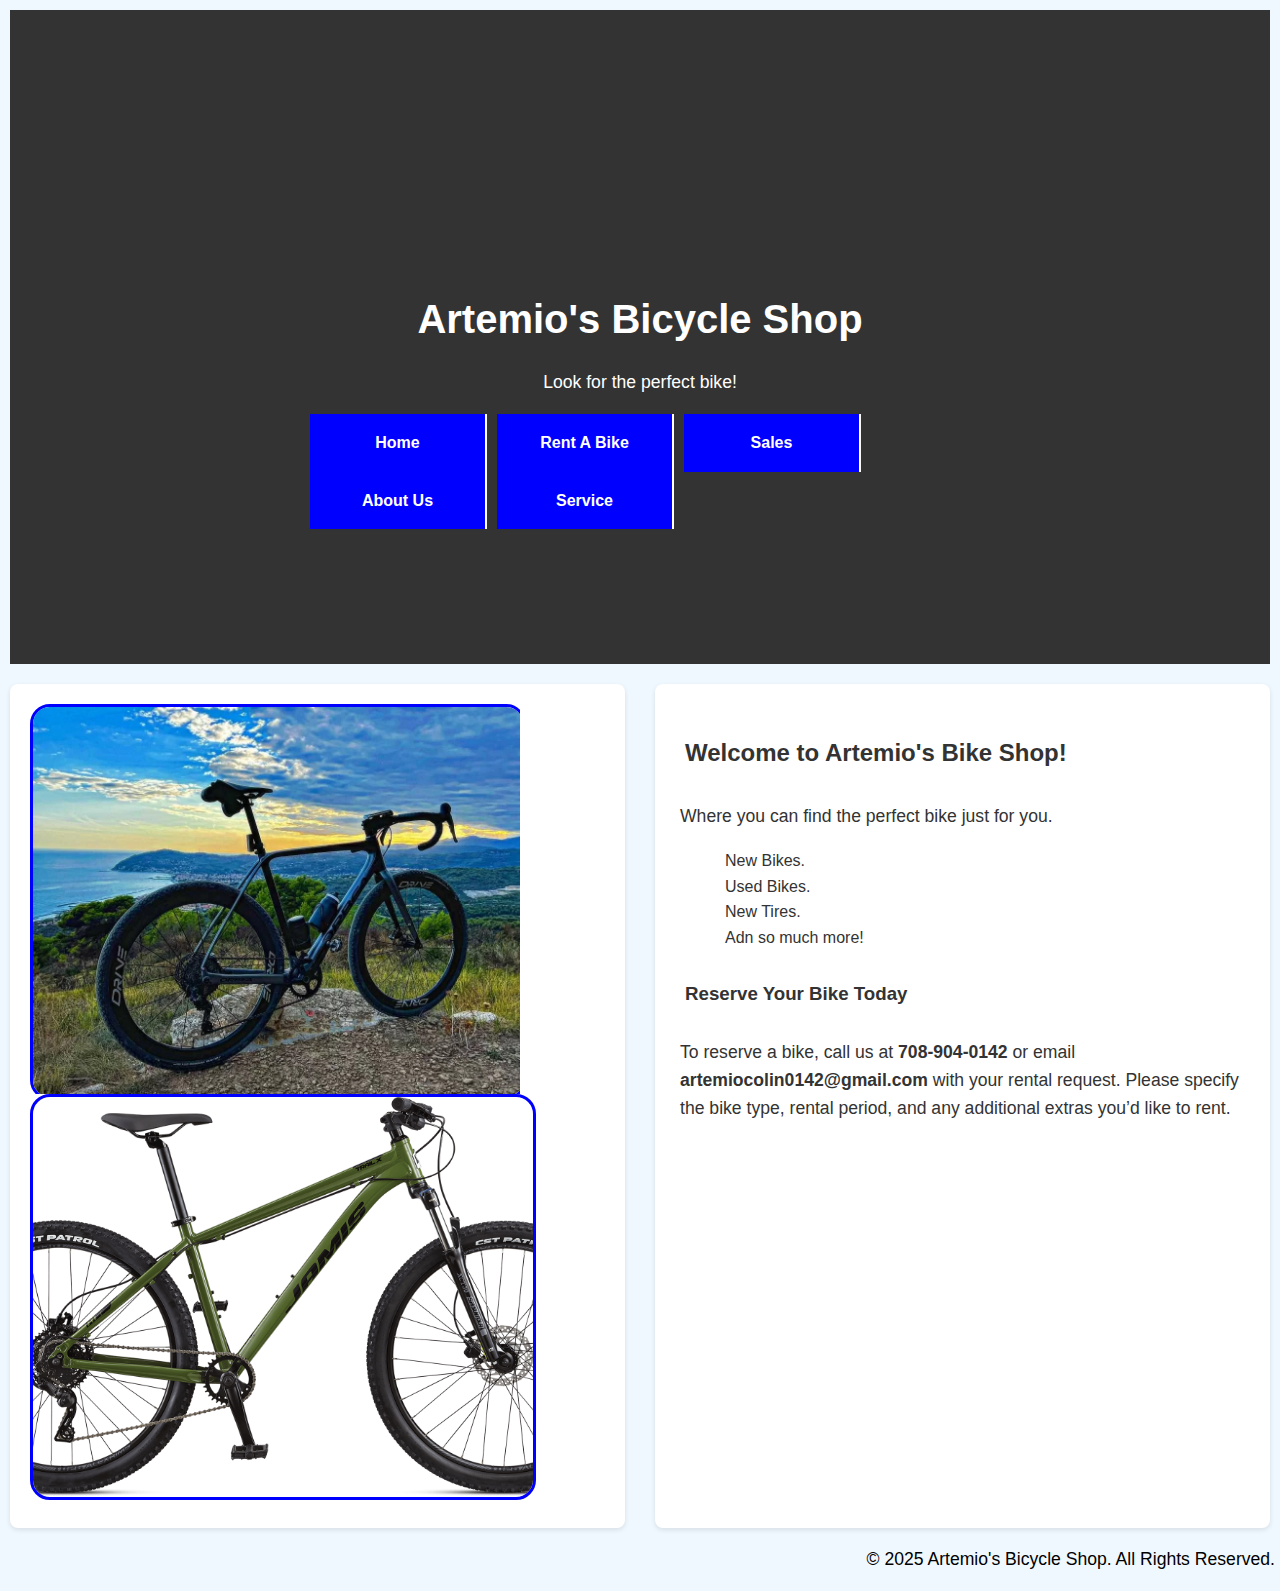
==== index.htm @ 7b44f75e "Update index.htm" ====
<!-- Artemio Tehandon-Colin Jr
856552130-->

<!DOCTYPE html>
<html lang="en">
<head>
    <link rel="stylesheet" href="slicknav.min.css">
    <script src="https://code.jquery.com/jquery-3.2.1.min.js"></script> 
        <script src="js/jquery.slicknav.min.js"></script> 
        <script type="text/javascript"> 
            $(document).ready(function(){
                $('#nav_menu').slicknav({prependTo:"#mobile_menu"}); 
            }); 
        </script>
    
    <meta charset="UTF-8">
    <meta name="viewport" content="width=device-width, initial-scale=1">
    <title>Artemio's Bicycle Shop</title>
    <link rel="stylesheet" type="text/css" href="main.css"> 
    <link rel="stylesheet" type="text/css" href="style.css">
    <link rel="icon" href="favicon.ico.png" type="image/x-icon">
</head>
<body>
    <audio autoplay loop>
    <source src="BikeSong.mp3" type="audio/mp3">
    </audio>
    <header>
        <h1>Artemio's Bicycle Shop</h1>
        <p>Look for the perfect bike!</p>
        <nav id="mobile_menu"></nav> 
        <nav id="nav_menu">    
            <ul> 
                <li><a href="index.htm">Home</a></li>        
                <li><a href="Rent_A_Bike.html">Rent A Bike</a></li>
                <li><a href="Sales.html">Sales</a></li>
                <li><a href="about_us.html">About Us</a></li>
                <li><a href="Service.html">Service</a></li>
            </ul>
        </nav>
    </header>
        
      <div class="container">
        <div class="left-column">
            <div class="image-container">
                <img src="GravelBikeCover.jpg.webp" alt="Original Image" class="original-image" />

                <img src="MountainBike2.jpeg" alt="Hover Image" class="hover-image" />
            </div>
            <img src="Mountain Bike.png" alt="Mountain Bike" class="bike-image">
            
        </div>

        <div class="right-column">
            <h2>Welcome to Artemio's Bike Shop!</h2>
            <p>Where you can find the perfect bike just for you.</p>
            <ul>
                <li>New Bikes.</li>
                <li>Used Bikes.</li>
                <li>New Tires.</li>
                <li>Adn so much more!</li>
            </ul>

            <h3>Reserve Your Bike Today</h3>
            <p>To reserve a bike, call us at <strong>708-904-0142</strong> or email <strong>artemiocolin0142@gmail.com</strong> with your rental request. Please specify the bike type, rental period, and any additional extras you’d like to rent.</p>
        </div>
    </div>  
        
        
    
    <footer>
        <p>&copy; 2025 Artemio's Bicycle Shop. All Rights Reserved.</p>
    </footer>

</body>
</html>
---- main.css ----
{
    margin: 0;
    padding: 0;
    box-sizing: border-box;
}

body {
    font-family: Arial, sans-serif;
    line-height: 1.6;
    background-color: #f0f8ff;  
    margin: 10px; 
    color: #333;
}
header {
    background-color: #333;
    color: white;
    padding: 250px;
    text-align: center;
    background-size: auto;
}
#nav_menu ul {
    list-style-type: none;
}
#nav_menu ul li {
    float: left;
}
#nav_menu ul li a {  
    text-align: auto;
    display: block;
    width: 175px;
    padding: 1em 0;
    text-decoration: none;
    background-color: blue;
    color:white;
    font-weight: bold;
    border-right: 2px solid white;
}
#nav_menu ul li a.lastitem{
    border-right:none;
}
#nav_menu ul li a.current {    
     color: yellow;
}
h1 {
    font-size: 2.5rem;
    margin-bottom: 10px;
}

p {
    font-size: 1.1rem;
}

.container {
    display: flex;
    gap: 30px;
    margin-top: 20px;
}
.left-column {
    flex: 1;
    background-color: white;
    padding: 20px;
    border-radius: 8px;
    box-shadow: 0 2px 5px rgba(0, 0, 0, 0.1);
}

.bike-image {
    width: 500px; /* Adjust as needed */
      height: 400px; /* Adjust as needed */
      border-radius: 20px; /* Adjust for roundness */
      border: 3px solid blue; /* Blue border */
      object-fit: cover; /* Ensures image covers the area */
}
.image-container img {
      width: 490px; /* Adjust size as needed */
      height: 390px;
      transition: opacity 0.3s ease;
      border-radius: 20px; /* Adjust for roundness */
      border: 3px solid blue; /* Blue border */
      object-fit: cover;
    }

.image-container {
    width: 490px;
    height: 390px;
    overflow: hidden;
    position: relative;
}
.image-container img.hover-image {
      position: absolute;
      top: 0;
      left: 0;
      opacity: 0;
    }

    .image-container:hover img.hover-image {
      opacity: 1;
    }
.right-column {
    flex: 1;
    background-color: white;
    padding: 20px;
    border-radius: 8px;
    box-shadow: 0 2px 5px rgba(0, 0, 0, 0.1);
}

h2, h3 {
    color: #333;
    padding: 10px; 
}

p {
    padding-left: 5px; 
    padding-right: 5px;
}

ul {
    list-style-type: none;
}

li {
    padding-left: 10px; 
}

footer {
    color: black;
    text-align:end;
    padding: 0px;
    position:absolute;
    right: 0px;
    width: 100%;
}
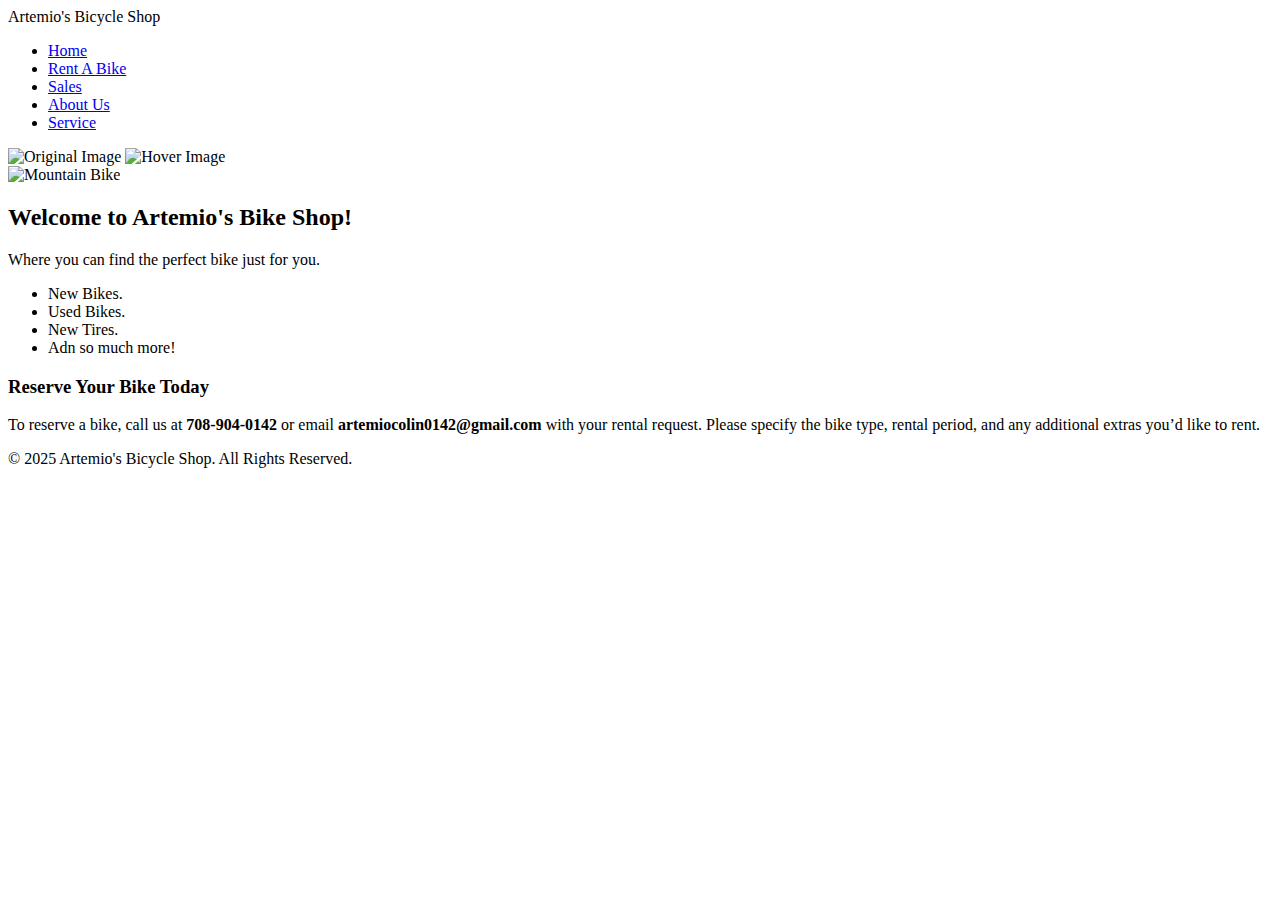
==== commit 006d28a3: "Update index.htm" ====
--- a/index.htm
+++ b/index.htm
@@ -4,7 +4,7 @@
 <!DOCTYPE html>
 <html lang="en">
 <head>
-    <link rel="stylesheet" href="slicknav.min.css">
+    <link rel="stylesheet" href="CSS/slicknav.min.css">
     <script src="https://code.jquery.com/jquery-3.2.1.min.js"></script> 
         <script src="js/jquery.slicknav.min.js"></script> 
         <script type="text/javascript"> 
@@ -14,19 +14,20 @@
         </script>
     
     <meta charset="UTF-8">
-    <meta name="viewport" content="width=device-width, initial-scale=1">
+    <meta name="viewport" content="width=device-width, initial-scale=1.0">
     <title>Artemio's Bicycle Shop</title>
-    <link rel="stylesheet" type="text/css" href="main.css"> 
-    <link rel="stylesheet" type="text/css" href="style.css">
-    <link rel="icon" href="favicon.ico.png" type="image/x-icon">
+    <link rel="stylesheet" type="text/css" href="CSS/main.css">
+    <link rel="stylesheet" type="text/css" href="CSS/style.css">
+    <link rel="icon" type="image/png" href="Images/Icon.png">
+    <link rel="shortcut icon" type="image/x-icon" href="favicon.ico">
 </head>
 <body>
-    <audio autoplay loop>
-    <source src="BikeSong.mp3" type="audio/mp3">
+    <audio controls autoplay loop hidden>
+        <source src="audio/BikeSong.mp3" type="audio/mpeg">
     </audio>
+    <figcaption>Artemio's Bicycle Shop</figcaption>
+        
     <header>
-        <h1>Artemio's Bicycle Shop</h1>
-        <p>Look for the perfect bike!</p>
         <nav id="mobile_menu"></nav> 
         <nav id="nav_menu">    
             <ul> 
@@ -42,11 +43,11 @@
       <div class="container">
         <div class="left-column">
             <div class="image-container">
-                <img src="GravelBikeCover.jpg.webp" alt="Original Image" class="original-image" />
+                <img src="Images/GravelBikeCover.jpg.webp" alt="Original Image" class="original-image" />
 
-                <img src="MountainBike2.jpeg" alt="Hover Image" class="hover-image" />
+                <img src="Images/MountainBike2.jpeg" alt="Hover Image" class="hover-image" />
             </div>
-            <img src="Mountain Bike.png" alt="Mountain Bike" class="bike-image">
+            <img src="Images/Mountain Bike.png" alt="Mountain Bike" class="bike-image">
             
         </div>
 
@@ -70,6 +71,3 @@
     <footer>
         <p>&copy; 2025 Artemio's Bicycle Shop. All Rights Reserved.</p>
     </footer>
-
-</body>
-</html>
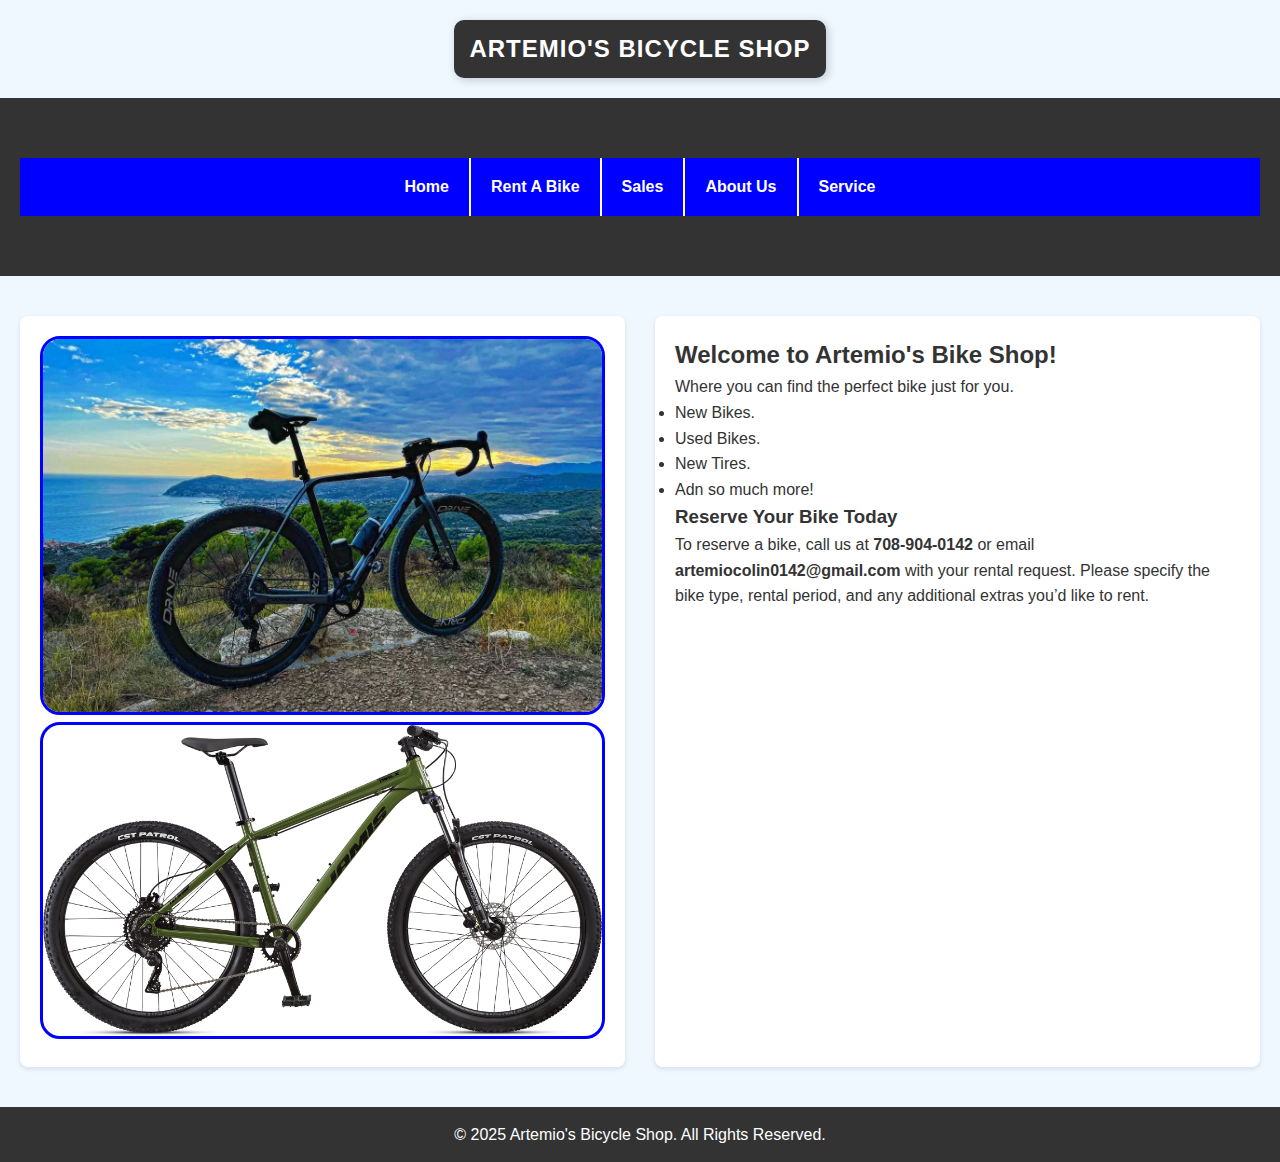
==== commit 9a6542d1: "Update index.htm" ====
--- a/index.htm
+++ b/index.htm
@@ -4,7 +4,7 @@
 <!DOCTYPE html>
 <html lang="en">
 <head>
-    <link rel="stylesheet" href="CSS/slicknav.min.css">
+    <link rel="stylesheet" href="slicknav.min.css">
     <script src="https://code.jquery.com/jquery-3.2.1.min.js"></script> 
         <script src="js/jquery.slicknav.min.js"></script> 
         <script type="text/javascript"> 
@@ -16,14 +16,14 @@
     <meta charset="UTF-8">
     <meta name="viewport" content="width=device-width, initial-scale=1.0">
     <title>Artemio's Bicycle Shop</title>
-    <link rel="stylesheet" type="text/css" href="CSS/main.css">
-    <link rel="stylesheet" type="text/css" href="CSS/style.css">
-    <link rel="icon" type="image/png" href="Images/Icon.png">
-    <link rel="shortcut icon" type="image/x-icon" href="favicon.ico">
+    <link rel="stylesheet" type="text/css" href="main.css">
+    <link rel="stylesheet" type="text/css" href="style.css">
+    <link rel="icon" type="image/png" href="Icon.png">
+    <link rel="shortcut icon" type="x-icon" href="favicon.ico">
 </head>
 <body>
     <audio controls autoplay loop hidden>
-        <source src="audio/BikeSong.mp3" type="audio/mpeg">
+        <source src="BikeSong.mp3" type="audio/mpeg">
     </audio>
     <figcaption>Artemio's Bicycle Shop</figcaption>
         
@@ -43,11 +43,11 @@
       <div class="container">
         <div class="left-column">
             <div class="image-container">
-                <img src="Images/GravelBikeCover.jpg.webp" alt="Original Image" class="original-image" />
+                <img src="GravelBikeCover.jpg.webp" alt="Original Image" class="original-image" />
 
-                <img src="Images/MountainBike2.jpeg" alt="Hover Image" class="hover-image" />
+                <img src="MountainBike2.jpeg" alt="Hover Image" class="hover-image" />
             </div>
-            <img src="Images/Mountain Bike.png" alt="Mountain Bike" class="bike-image">
+            <img src="Mountain Bike.png" alt="Mountain Bike" class="bike-image">
             
         </div>
 
--- a/main.css
+++ b/main.css
@@ -0,0 +1,181 @@
+* {
+    margin: 0;
+    padding: 0;
+    box-sizing: border-box;
+}
+
+/* General Styling */
+body {
+    font-family: Arial, sans-serif;
+    background-color: #f0f8ff;
+    color: #333;
+    line-height: 1.6;
+}
+
+/* Header */
+header {
+    background-color: #333;
+    color: white;
+    text-align: center;
+    padding: 60px 20px;
+    background-size: cover;
+    min-height: 120px;
+}
+
+/* Navigation Menu */
+#nav_menu {
+    background-color: blue;
+}
+
+#nav_menu ul {
+    display: flex;
+    justify-content: center;
+    padding: 0;
+    flex-wrap: wrap;
+}
+
+#nav_menu ul li {
+    list-style: none;
+}
+
+#nav_menu ul li a {
+    display: block;
+    padding: 1em 20px;
+    text-decoration: none;
+    color: white;
+    font-weight: bold;
+    border-right: 2px solid white;
+    transition: background 0.3s ease;
+}
+
+#nav_menu ul li:last-child a {
+    border-right: none;
+}
+
+#nav_menu ul li a:hover {
+    background-color: darkblue;
+}
+
+/* Mobile Menu Icon */
+.menu-icon {
+    display: none;
+    font-size: 24px;
+    cursor: pointer;
+    color: white;
+    padding: 10px;
+    text-align: right;
+    background: #333;
+}
+
+/* Responsive Navigation */
+@media (max-width: 768px) {
+    .nav-menu {
+        display: none;
+        flex-direction: column;
+        background: #222;
+        width: 100%;
+        position: absolute;
+        top: 60px;
+        left: 0;
+        text-align: center;
+    }
+
+    .nav-menu.active {
+        display: flex;
+    }
+
+    .hamburger {
+        display: flex;
+    }
+}
+
+/* Container Layout */
+.container {
+    display: flex;
+    gap: 30px;
+    margin-top: 20px;
+    padding: 20px;
+    flex-wrap: wrap;
+}
+
+.left-column,
+.right-column {
+    flex: 1;
+    background-color: white;
+    padding: 20px;
+    border-radius: 8px;
+    box-shadow: 0 2px 5px rgba(0, 0, 0, 0.1);
+}
+
+/* Bike Image */
+.bike-image {
+    max-width: 100%;
+    height: auto;
+    border-radius: 20px;
+    border: 3px solid blue;
+}
+
+/* Image Hover Effect */
+.image-container {
+    width: 100%;
+    position: relative;
+    overflow: hidden;
+}
+
+.image-container img {
+    width: 100%;
+    height: auto;
+    transition: opacity 0.3s ease;
+    border-radius: 20px;
+    border: 3px solid blue;
+}
+
+.image-container img.hover-image {
+    position: absolute;
+    top: 0;
+    left: 0;
+    opacity: 0;
+}
+
+.image-container:hover img.hover-image {
+    opacity: 1;
+}
+
+/* Footer */
+footer {
+    display: flex;
+    justify-content: center;
+    align-items: center;
+    padding: 15px;
+    background: #333;
+    color: white;
+    position: relative;
+    width: 100%;
+    margin-top: 20px;
+}
+
+/* Responsive Design */
+@media (max-width: 768px) {
+    .container {
+        flex-direction: column;
+    }
+
+    .left-column, 
+    .right-column {
+        width: 100%;
+    }
+}
+figcaption {
+    font-size: 1.5rem; /* Adjust size as needed */
+    font-weight: bold;
+    text-align: center;
+    color: white;
+    background-color: #333;
+    padding: 10px 15px;
+    border-radius: 10px;
+    margin: 20px auto;
+    width: fit-content;
+    box-shadow: 2px 2px 10px rgba(0, 0, 0, 0.2);
+    letter-spacing: 1px;
+    text-transform: uppercase;
+}
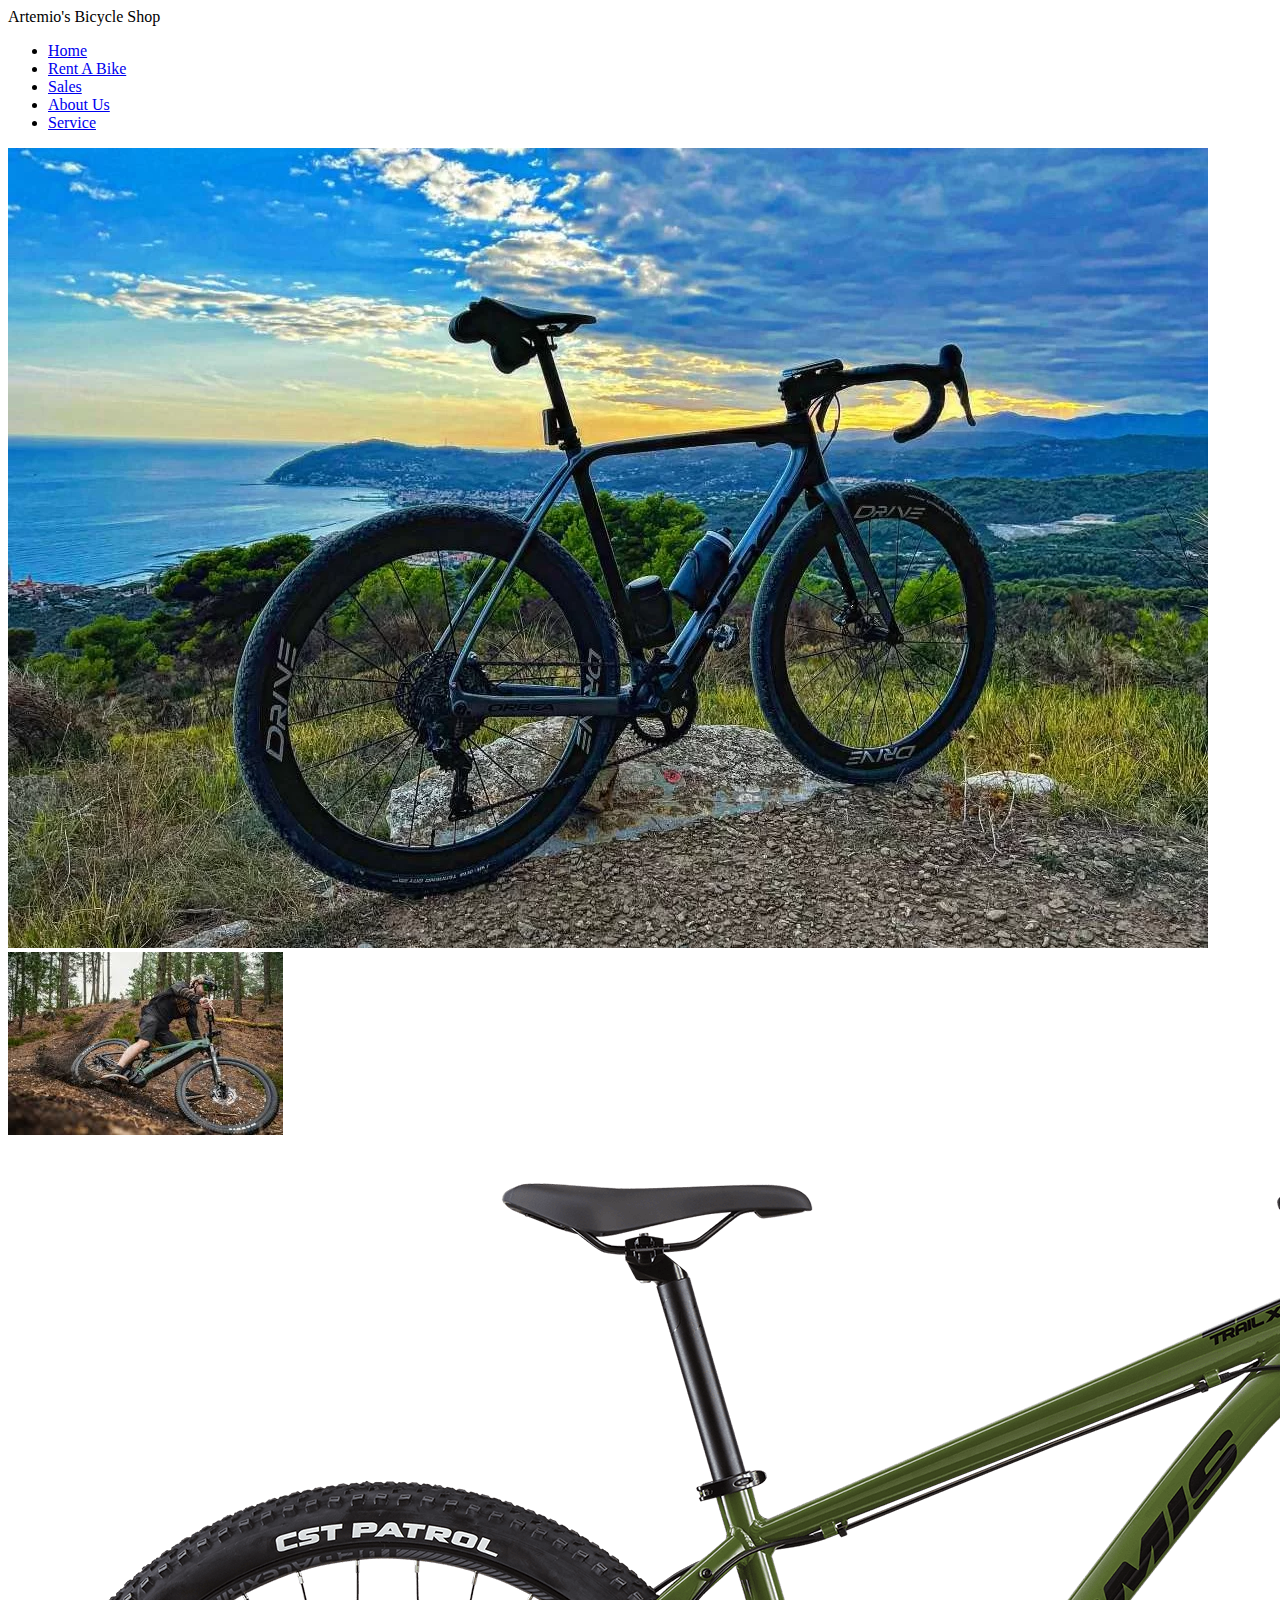
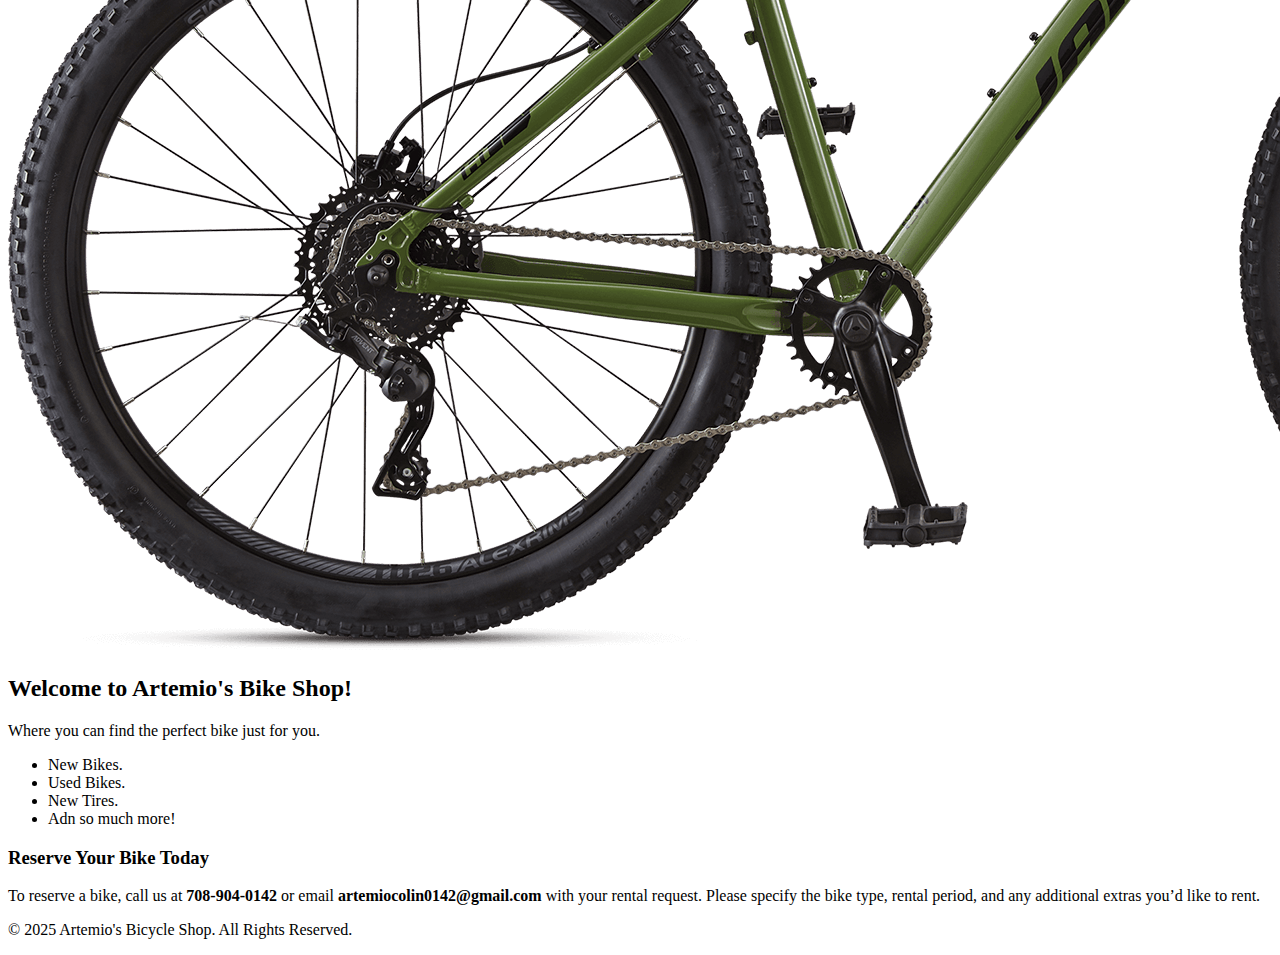
==== commit f4808344: "Update index.htm" ====
--- a/index.htm
+++ b/index.htm
@@ -16,7 +16,7 @@
     <meta charset="UTF-8">
     <meta name="viewport" content="width=device-width, initial-scale=1.0">
     <title>Artemio's Bicycle Shop</title>
-    <link rel="stylesheet" type="text/css" href="main.css">
+    <link rel="stylesheet" type="text" href="main.css">
     <link rel="stylesheet" type="text/css" href="style.css">
     <link rel="icon" type="image/png" href="Icon.png">
     <link rel="shortcut icon" type="x-icon" href="favicon.ico">
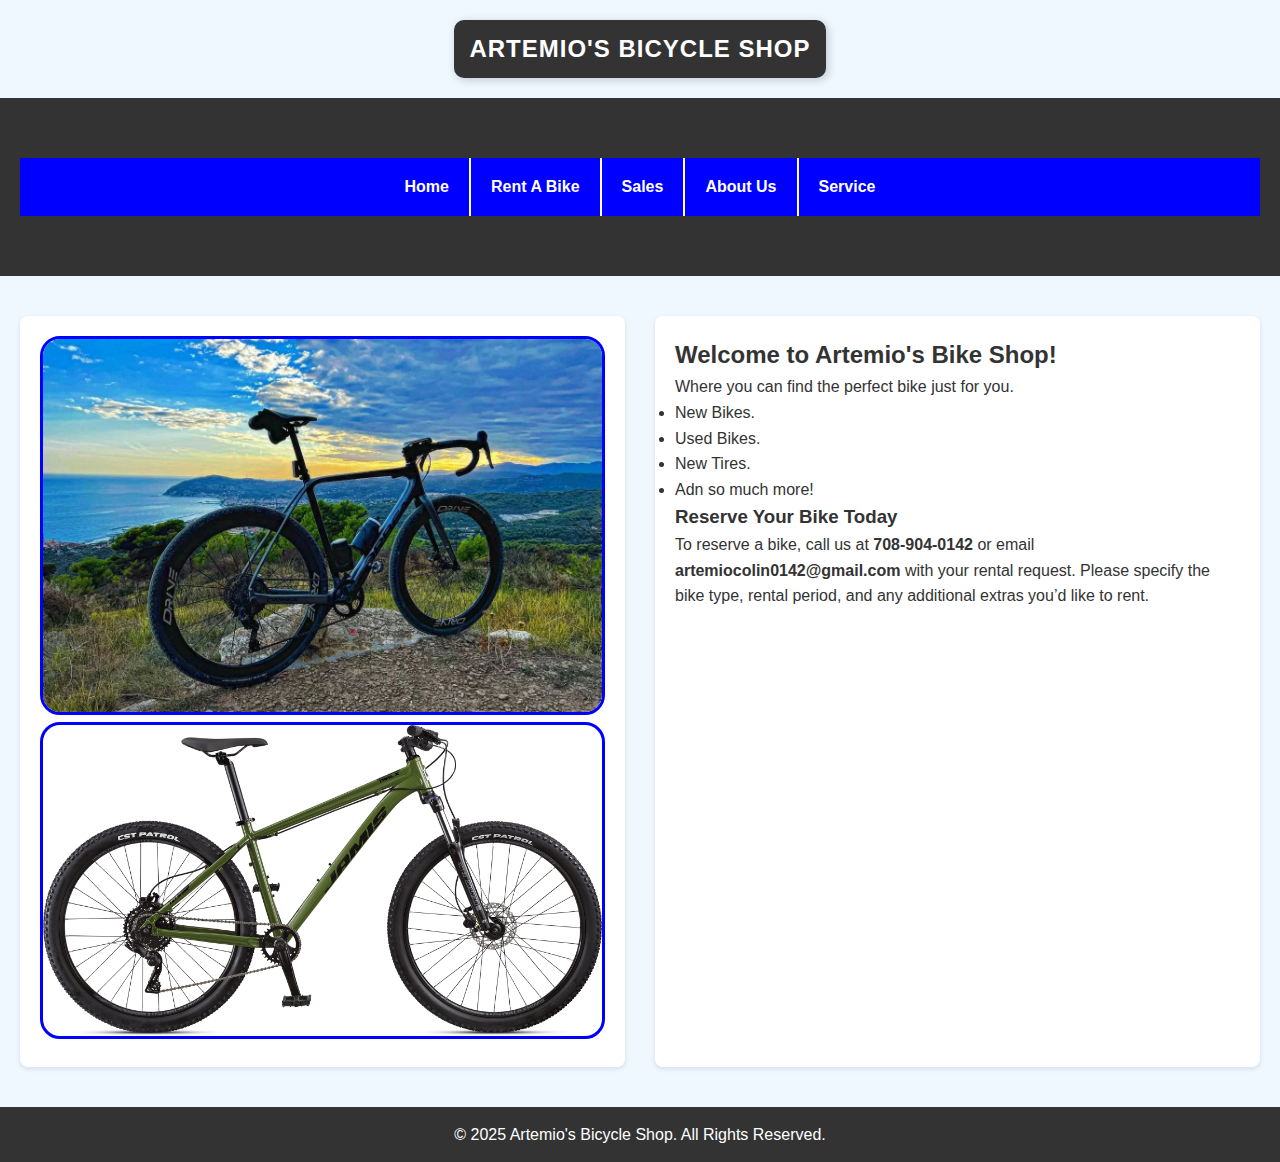
==== commit a21cf812: "Update index.htm" ====
--- a/index.htm
+++ b/index.htm
@@ -16,10 +16,10 @@
     <meta charset="UTF-8">
     <meta name="viewport" content="width=device-width, initial-scale=1.0">
     <title>Artemio's Bicycle Shop</title>
-    <link rel="stylesheet" type="text" href="main.css">
+    <link rel="stylesheet" type="text/css" href="main.css">
     <link rel="stylesheet" type="text/css" href="style.css">
     <link rel="icon" type="image/png" href="Icon.png">
-    <link rel="shortcut icon" type="x-icon" href="favicon.ico">
+    <link rel="shortcut icon" type="x-icon" href="favicon.icon">
 </head>
 <body>
     <audio controls autoplay loop hidden>
